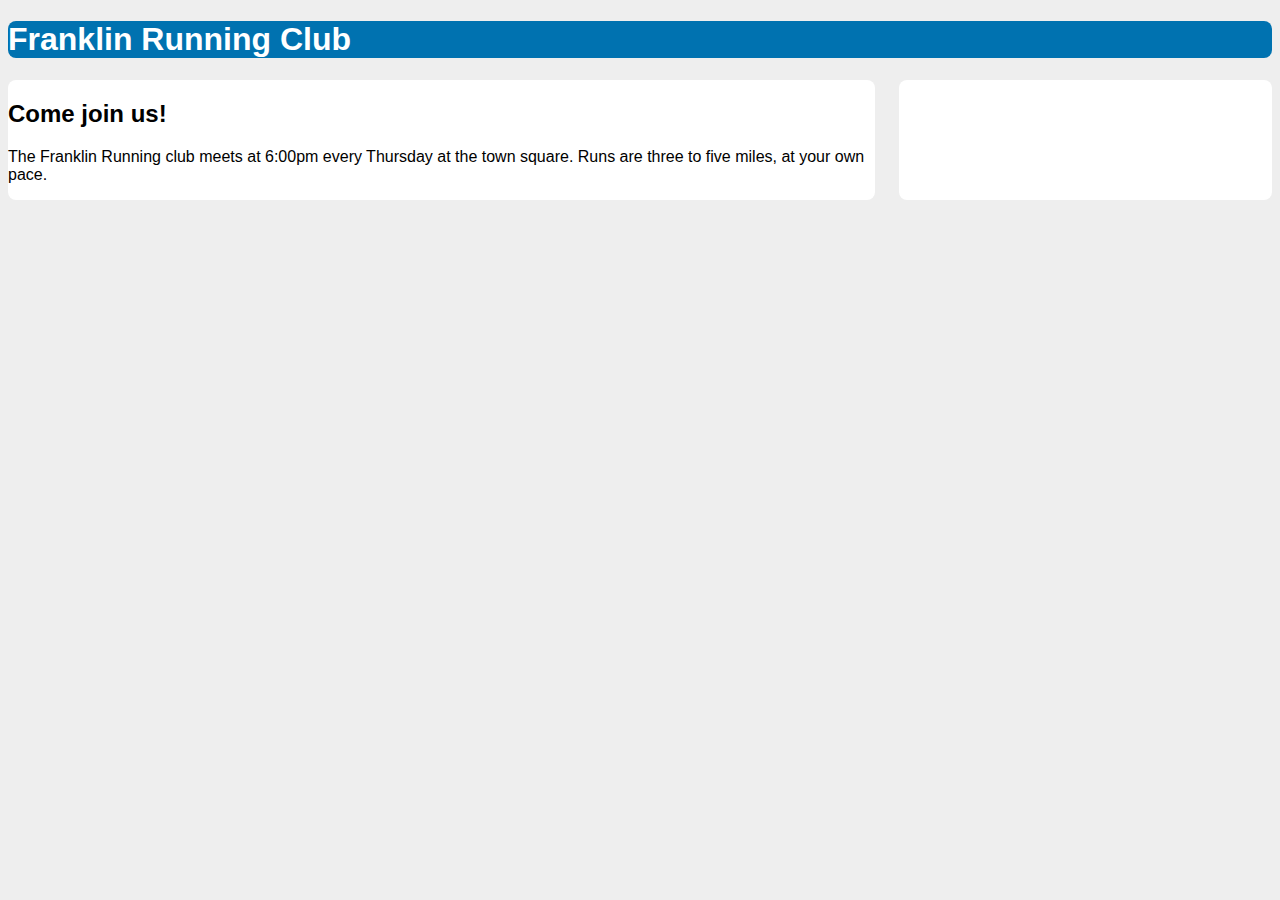
==== ch3/running-club.html @ ad9d23f6 "Initial commit" ====
<!DOCTYPE html>
<html lang="en">
<head>
    <meta name="viewport" content="width=device-width, initial-scale=1.0">
    <meta charset="UTF-8">
    <title>Franklin Running Club</title>
    <style>
        :root {
            box-sizing: border-box;
        }

        *, *:before, *:after {
            box-sizing: inherit;
        }

        body {
            background-color: #eee;
            font-family: Helvetica, Arial, sans-serif;
        }

        header {
            color: #fff;
            background-color: #0072b0;
            border-radius: .5em;
        }

        .container {
            display: flex;
        }

        .main {
            width: 70%;
            background-color: #fff;
            border-radius: .5em;
        }

        .sidebar {
            width: 30%;
            margin-left: 1.5em;
            padding: 1.5em;
            background-color: #fff;
            border-radius: .5em;
        }
    </style>
</head>
<body>
<header>
    <h1>Franklin Running Club</h1>
</header>
<div class="container">
    <main class="main">
        <h2>Come join us!</h2>
        <p>
            The Franklin Running club meets at 6:00pm every Thursday
            at the town square. Runs are three to five miles, at your
            own pace.
        </p>
    </main>
    <aside class="sidebar">
        <div class="widget"></div>
        <div class="widget"></div>
    </aside>
</div>
</body>
</html>
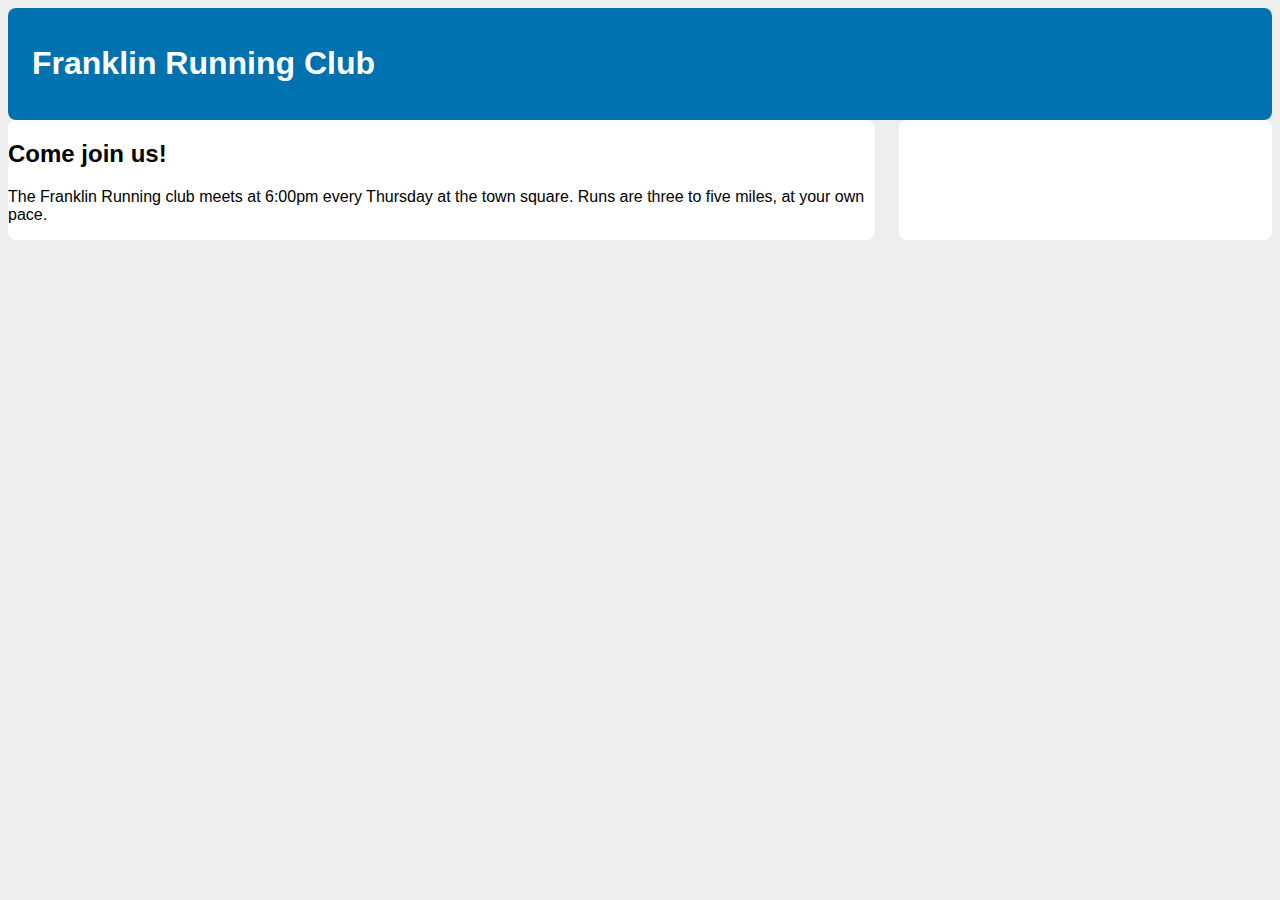
==== commit 6592f90c: "refactor css out of html" ====
--- a/ch3/running-club.html
+++ b/ch3/running-club.html
@@ -4,44 +4,7 @@
     <meta name="viewport" content="width=device-width, initial-scale=1.0">
     <meta charset="UTF-8">
     <title>Franklin Running Club</title>
-    <style>
-        :root {
-            box-sizing: border-box;
-        }
-
-        *, *:before, *:after {
-            box-sizing: inherit;
-        }
-
-        body {
-            background-color: #eee;
-            font-family: Helvetica, Arial, sans-serif;
-        }
-
-        header {
-            color: #fff;
-            background-color: #0072b0;
-            border-radius: .5em;
-        }
-
-        .container {
-            display: flex;
-        }
-
-        .main {
-            width: 70%;
-            background-color: #fff;
-            border-radius: .5em;
-        }
-
-        .sidebar {
-            width: 30%;
-            margin-left: 1.5em;
-            padding: 1.5em;
-            background-color: #fff;
-            border-radius: .5em;
-        }
-    </style>
+    <link rel="stylesheet" href="running-club.css">
 </head>
 <body>
 <header>
@@ -55,6 +18,7 @@
             at the town square. Runs are three to five miles, at your
             own pace.
         </p>
+
     </main>
     <aside class="sidebar">
         <div class="widget"></div>
--- a/ch3/running-club.css
+++ b/ch3/running-club.css
@@ -0,0 +1,37 @@
+:root {
+    box-sizing: border-box;
+}
+
+*, *:before, *:after {
+    box-sizing: inherit;
+}
+
+body {
+    background-color: #eee;
+    font-family: Helvetica, Arial, sans-serif;
+}
+
+header {
+    color: #fff;
+    background-color: #0072b0;
+    padding: 1em 1.5em;
+    border-radius: .5em;
+}
+
+.container {
+    display: flex;
+}
+
+.main {
+    width: 70%;
+    background-color: #fff;
+    border-radius: .5em;
+}
+
+.sidebar {
+    width: 30%;
+    margin-left: 1.5em;
+    padding: 1.5em;
+    background-color: #fff;
+    border-radius: .5em;
+}
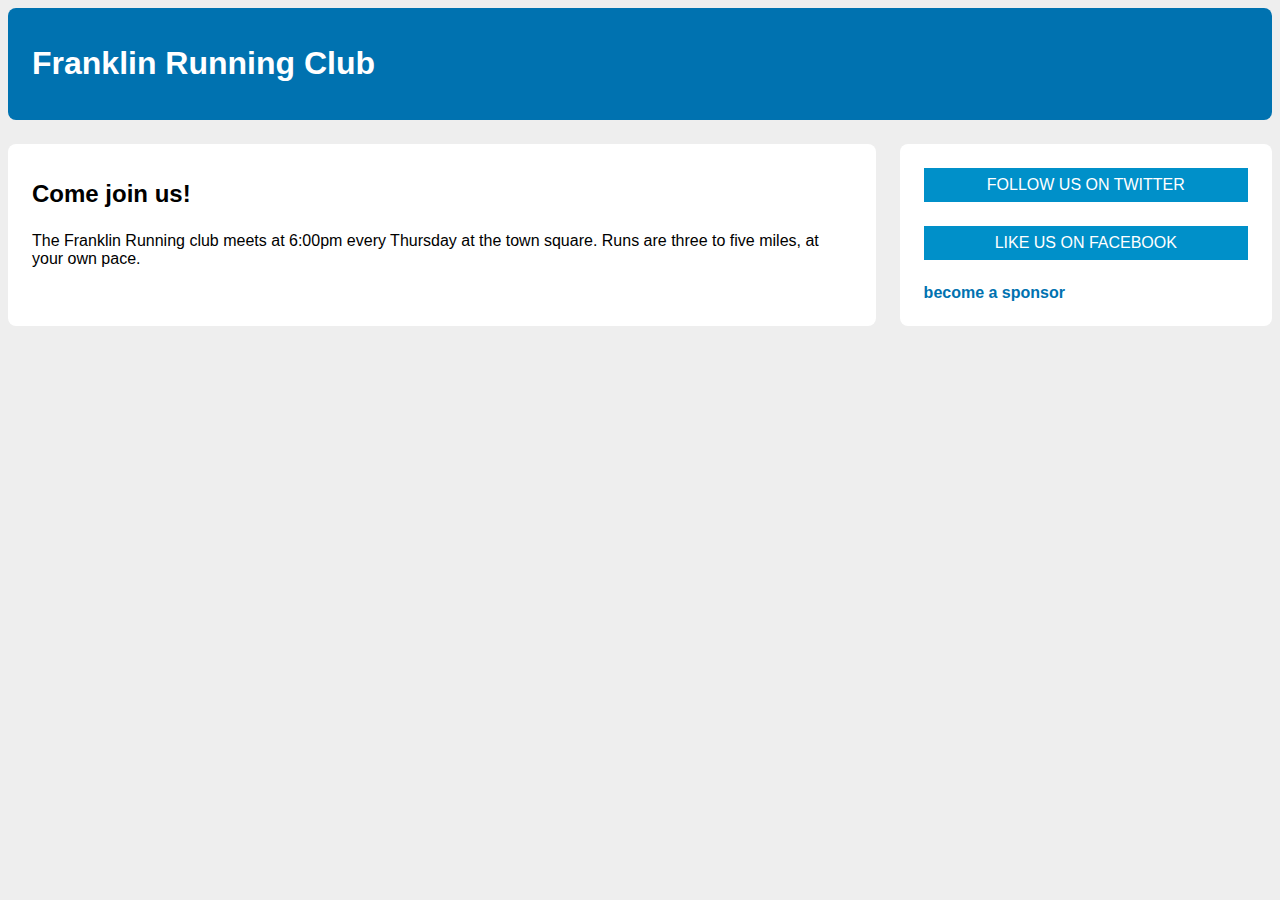
==== commit 9f2d70ec: "ch3 done" ====
--- a/ch3/running-club.html
+++ b/ch3/running-club.html
@@ -1,29 +1,36 @@
 <!DOCTYPE html>
 <html lang="en">
 <head>
-    <meta name="viewport" content="width=device-width, initial-scale=1.0">
-    <meta charset="UTF-8">
-    <title>Franklin Running Club</title>
-    <link rel="stylesheet" href="running-club.css">
+  <meta name="viewport" content="width=device-width, initial-scale=1.0">
+  <meta charset="UTF-8">
+  <title>Franklin Running Club</title>
+  <link rel="stylesheet" href="running-club.css">
 </head>
 <body>
 <header>
-    <h1>Franklin Running Club</h1>
+  <h1>Franklin Running Club</h1>
 </header>
 <div class="container">
-    <main class="main">
-        <h2>Come join us!</h2>
-        <p>
-            The Franklin Running club meets at 6:00pm every Thursday
-            at the town square. Runs are three to five miles, at your
-            own pace.
-        </p>
+  <main class="main">
+    <h2>Come join us!</h2>
+    <p>
+      The Franklin Running club meets at 6:00pm every Thursday
+      at the town square. Runs are three to five miles, at your
+      own pace.
+    </p>
 
-    </main>
-    <aside class="sidebar">
-        <div class="widget"></div>
-        <div class="widget"></div>
-    </aside>
+  </main>
+  <aside class="sidebar">
+    <a href="/twitter" class="button-link">
+      follow us on Twitter
+    </a>
+    <a href="/facebook" class="button-link">
+      like us on Facebook
+    </a>
+    <a href="/sponsor" class="sponsor-link">
+      become a sponsor
+    </a>
+  </aside>
 </div>
 </body>
 </html>--- a/ch3/running-club.css
+++ b/ch3/running-club.css
@@ -1,37 +1,66 @@
 :root {
-    box-sizing: border-box;
+  box-sizing: border-box;
 }
 
-*, *:before, *:after {
-    box-sizing: inherit;
+*,
+::before,
+::after {
+  box-sizing: inherit;
 }
 
 body {
-    background-color: #eee;
-    font-family: Helvetica, Arial, sans-serif;
+  background-color: #eee;
+  font-family: Helvetica, Arial, sans-serif;
+}
+
+body * + * {
+  margin-top: 1.5em;
 }
 
 header {
-    color: #fff;
-    background-color: #0072b0;
-    padding: 1em 1.5em;
-    border-radius: .5em;
+  color: #fff;
+  background-color: #0072b0;
+  padding: 1em 1.5em;
+  border-radius: .5em;
 }
 
 .container {
-    display: flex;
+  display: flex;
 }
 
 .main {
-    width: 70%;
-    background-color: #fff;
-    border-radius: .5em;
+  width: 70%;
+  background-color: #fff;
+  padding: 1em 1.5em;
+  border-radius: .5em;
 }
 
 .sidebar {
-    width: 30%;
-    margin-left: 1.5em;
-    padding: 1.5em;
-    background-color: #fff;
-    border-radius: .5em;
+  width: 30%;
+  margin-top: 0;
+  margin-left: 1.5em;
+  padding: 1.5em;
+  background-color: #fff;
+  border-radius: .5em;
 }
+
+.button-link {
+  background-color: #0090c9;
+  color: #fff;
+  text-align: center;
+  text-decoration: none;
+  text-transform: uppercase;
+  display: block;
+  padding: .5em;
+}
+
+.button-link + .button-link {
+  margin-top: 1.5em;
+}
+
+.sponsor-link {
+  color: #0072b0;
+  font-weight: bold;
+  text-decoration: none;
+  display: block;
+}